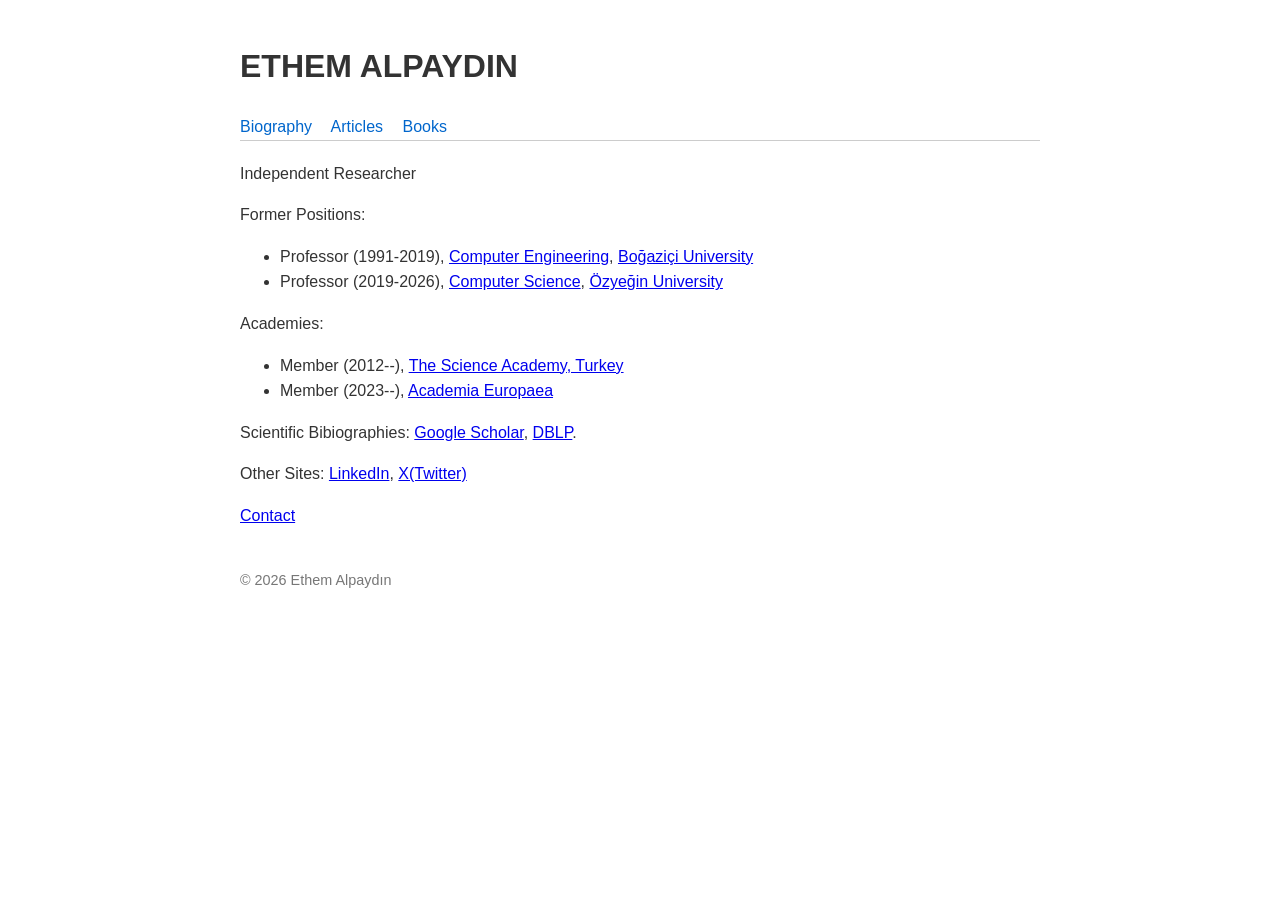
==== index.html @ f4fa3cfe "Update site" ====
<!DOCTYPE html>
<html lang="en">
<head>
    <meta charset="UTF-8">
    <title>ETHEM ALPAYDIN</title>
    <link rel="stylesheet" href="style.css">
</head>
<body>

<header>
    <h1>ETHEM ALPAYDIN</h1>
    <nav>
        <a href="biography/">Biography</a>
        <a href="articles/">Articles</a>
        <a href="books/">Books</a>
    </nav>
</header>

<main>
		<p>Independent Researcher</p>
		Former Positions:
		<ul>
		<li>Professor (1991-2019), <a href="https://www.cmpe.bogazici.edu.tr/">Computer Engineering</a>, <a href="https://www.bogazici.edu.tr">Boğaziçi University</a></li>
		<li>Professor (2019-2026), <a href="https://www.ozyegin.edu.tr/en/computer-science-department">Computer Science</a>, <a href="https://www.ozyegin.edu.tr">Özyeğin University</a></li>
		</ul>
		Academies:
		<ul>
		<li> Member (2012--), <a href="http://www.bilimakademisi.org/">The Science Academy, Turkey</a></li>
		<li> Member (2023--), <a href="http://ae-info.org/">Academia Europaea</a></li>
		</ul>

<p>Scientific Bibiographies: <a href="http://scholar.google.com/citations?user=lXYKgiYAAAAJ&amp;hl=en">Google Scholar</a>, <a href="https://dblp.org/pid/a/EthemAlpaydin.html">DBLP</a>.</p>

<p>Other Sites: <a href="https://www.linkedin.com/in/ethem-alpaydin-00889a22b/">LinkedIn</a>, <a href="https://x.com/ealpaydin">X(Twitter) </a> </p>

<p><a href="mailto:ethem.alpaydin+w@gmail.com">Contact</a>
</p>

</main>

<footer>
    <p>© 2026 Ethem Alpaydın</p>
</footer>

</body>
</html>
---- style.css ----
body {
    font-family: Arial, sans-serif;
    max-width: 800px;
    margin: auto;
    padding: 20px;
    line-height: 1.6;
    background: #ffffff;
    color: #333;
}

header {
    border-bottom: 1px solid #ccc;
    margin-bottom: 20px;
}

nav a {
    margin-right: 15px;
    text-decoration: none;
    color: #0066cc;
}

nav a:hover {
    text-decoration: underline;
}

footer {
    margin-top: 40px;
    font-size: 0.9em;
    color: #777;
}
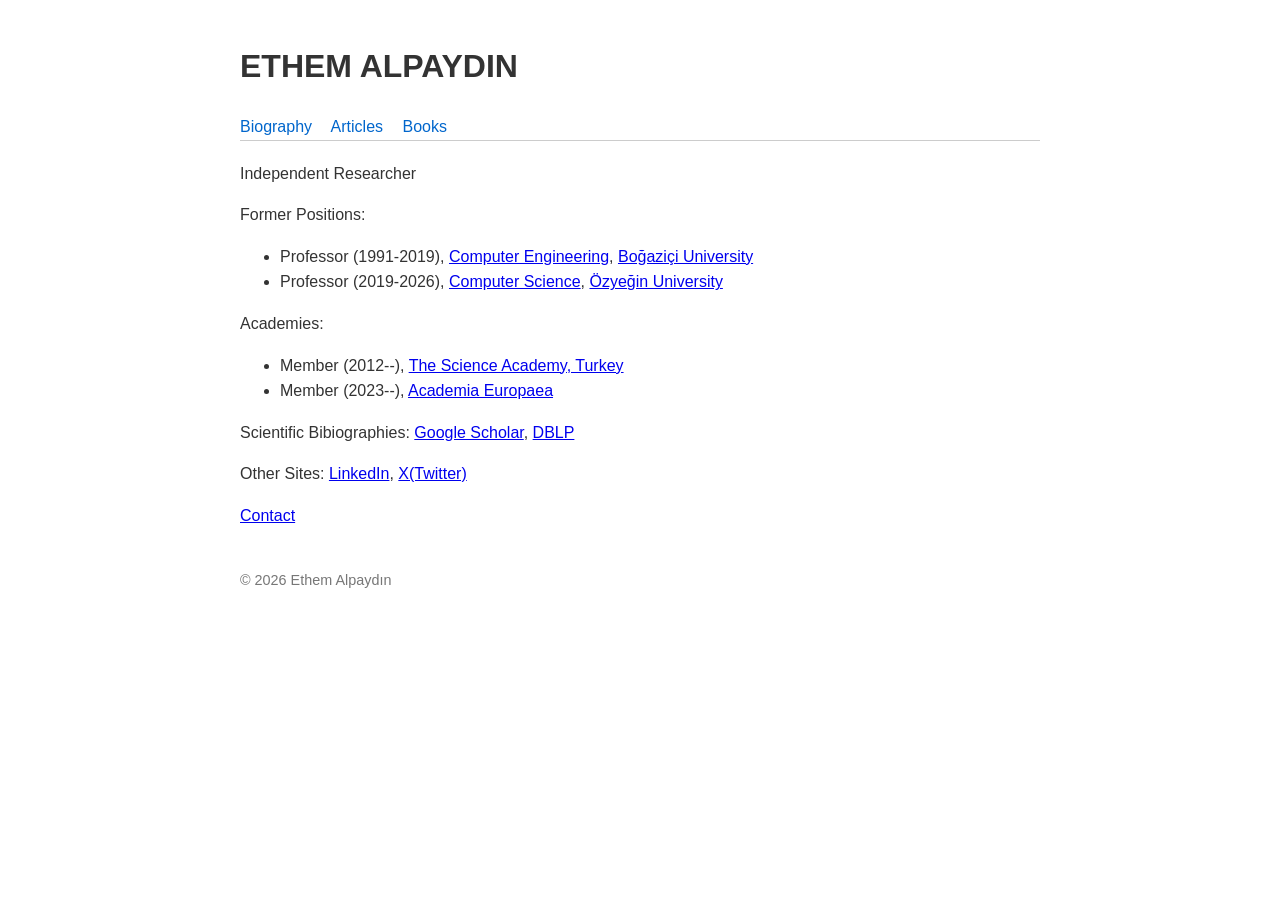
==== commit 0cdca545: "update web" ====
--- a/index.html
+++ b/index.html
@@ -29,11 +29,11 @@
 		<li> Member (2023--), <a href="http://ae-info.org/">Academia Europaea</a></li>
 		</ul>
 
-<p>Scientific Bibiographies: <a href="http://scholar.google.com/citations?user=lXYKgiYAAAAJ&amp;hl=en">Google Scholar</a>, <a href="https://dblp.org/pid/a/EthemAlpaydin.html">DBLP</a>.</p>
+<p>Scientific Bibiographies: <a href="http://scholar.google.com/citations?user=lXYKgiYAAAAJ&amp;hl=en">Google Scholar</a>, <a href="https://dblp.org/pid/a/EthemAlpaydin.html">DBLP</a></p>
 
 <p>Other Sites: <a href="https://www.linkedin.com/in/ethem-alpaydin-00889a22b/">LinkedIn</a>, <a href="https://x.com/ealpaydin">X(Twitter) </a> </p>
 
-<p><a href="mailto:ethem.alpaydin+w@gmail.com">Contact</a>
+<p><a href="mailto:ethem.alpaydin@gmail.com">Contact</a>
 </p>
 
 </main>
@@ -43,4 +43,4 @@
 </footer>
 
 </body>
-</html>+</html>
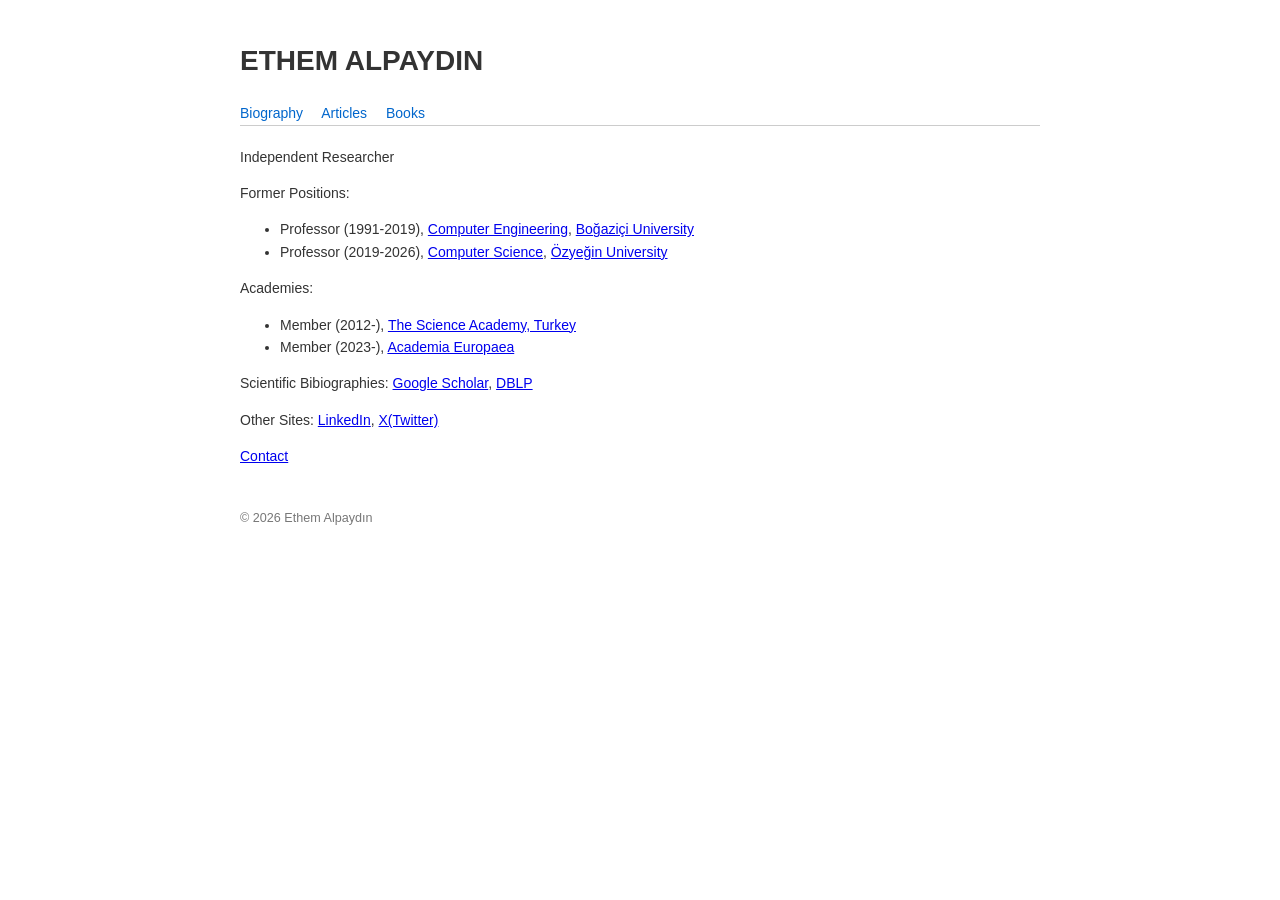
==== commit 6d6d9d3c: "update web" ====
--- a/index.html
+++ b/index.html
@@ -25,8 +25,8 @@
 		</ul>
 		Academies:
 		<ul>
-		<li> Member (2012--), <a href="http://www.bilimakademisi.org/">The Science Academy, Turkey</a></li>
-		<li> Member (2023--), <a href="http://ae-info.org/">Academia Europaea</a></li>
+		<li> Member (2012-), <a href="http://www.bilimakademisi.org/">The Science Academy, Turkey</a></li>
+		<li> Member (2023-), <a href="http://ae-info.org/">Academia Europaea</a></li>
 		</ul>
 
 <p>Scientific Bibiographies: <a href="http://scholar.google.com/citations?user=lXYKgiYAAAAJ&amp;hl=en">Google Scholar</a>, <a href="https://dblp.org/pid/a/EthemAlpaydin.html">DBLP</a></p>
--- a/style.css
+++ b/style.css
@@ -1,8 +1,9 @@
 body {
-    font-family: Arial, sans-serif;
+    font-family: "Open Sans", Verdana, Arial, sans-serif;
     max-width: 800px;
     margin: auto;
     padding: 20px;
+    font-size: 14px;
     line-height: 1.6;
     background: #ffffff;
     color: #333;
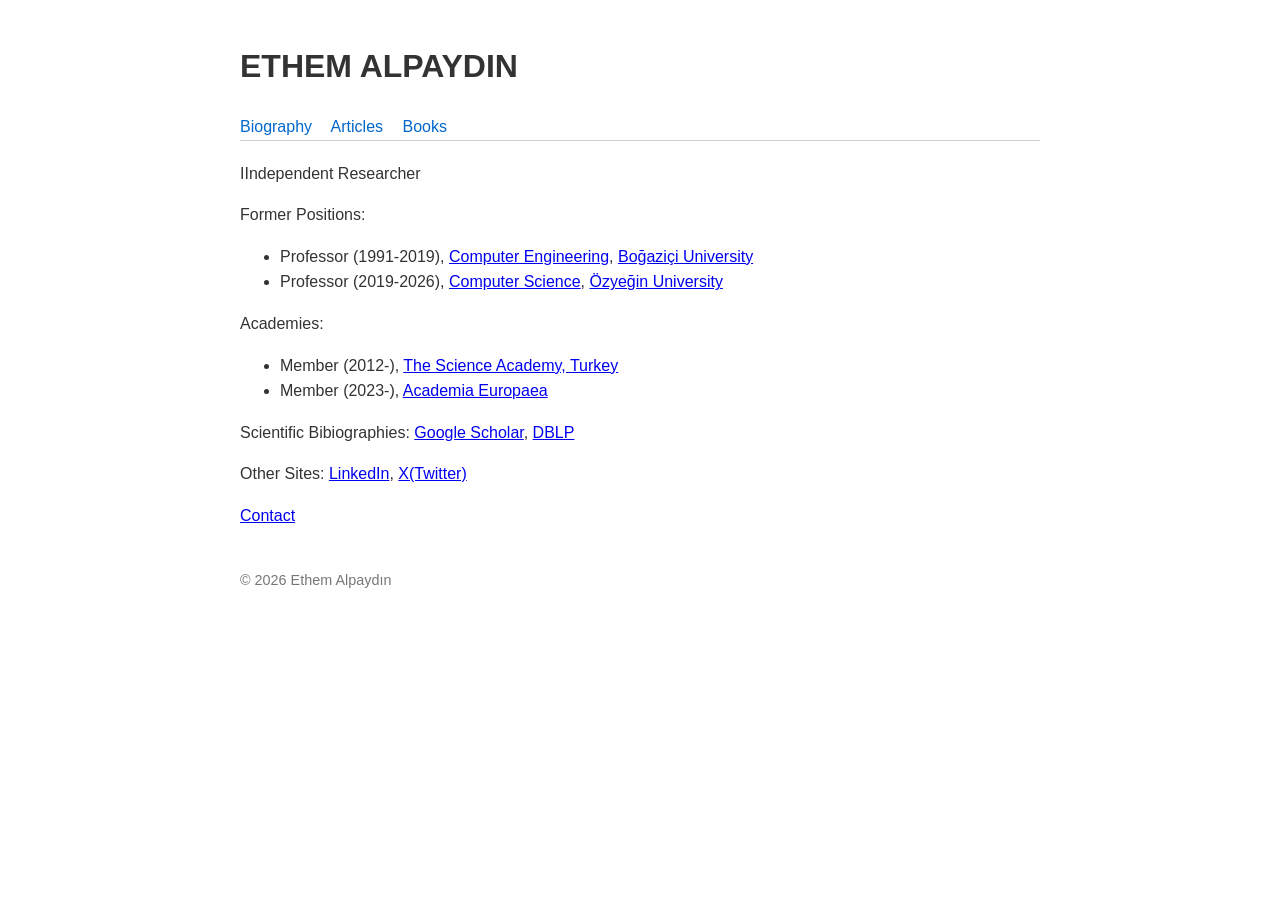
==== commit 21e9283e: "Update website" ====
--- a/index.html
+++ b/index.html
@@ -17,7 +17,7 @@
 </header>
 
 <main>
-		<p>Independent Researcher</p>
+		<p>IIndependent Researcher</p>
 		Former Positions:
 		<ul>
 		<li>Professor (1991-2019), <a href="https://www.cmpe.bogazici.edu.tr/">Computer Engineering</a>, <a href="https://www.bogazici.edu.tr">Boğaziçi University</a></li>
--- a/style.css
+++ b/style.css
@@ -1,9 +1,9 @@
 body {
-    font-family: "Open Sans", Verdana, Arial, sans-serif;
+    font-family: "SF Pro", "Inter", "Open Sans", Verdana, Arial, sans-serif;
     max-width: 800px;
     margin: auto;
     padding: 20px;
-    font-size: 14px;
+    font-size: 16px;
     line-height: 1.6;
     background: #ffffff;
     color: #333;
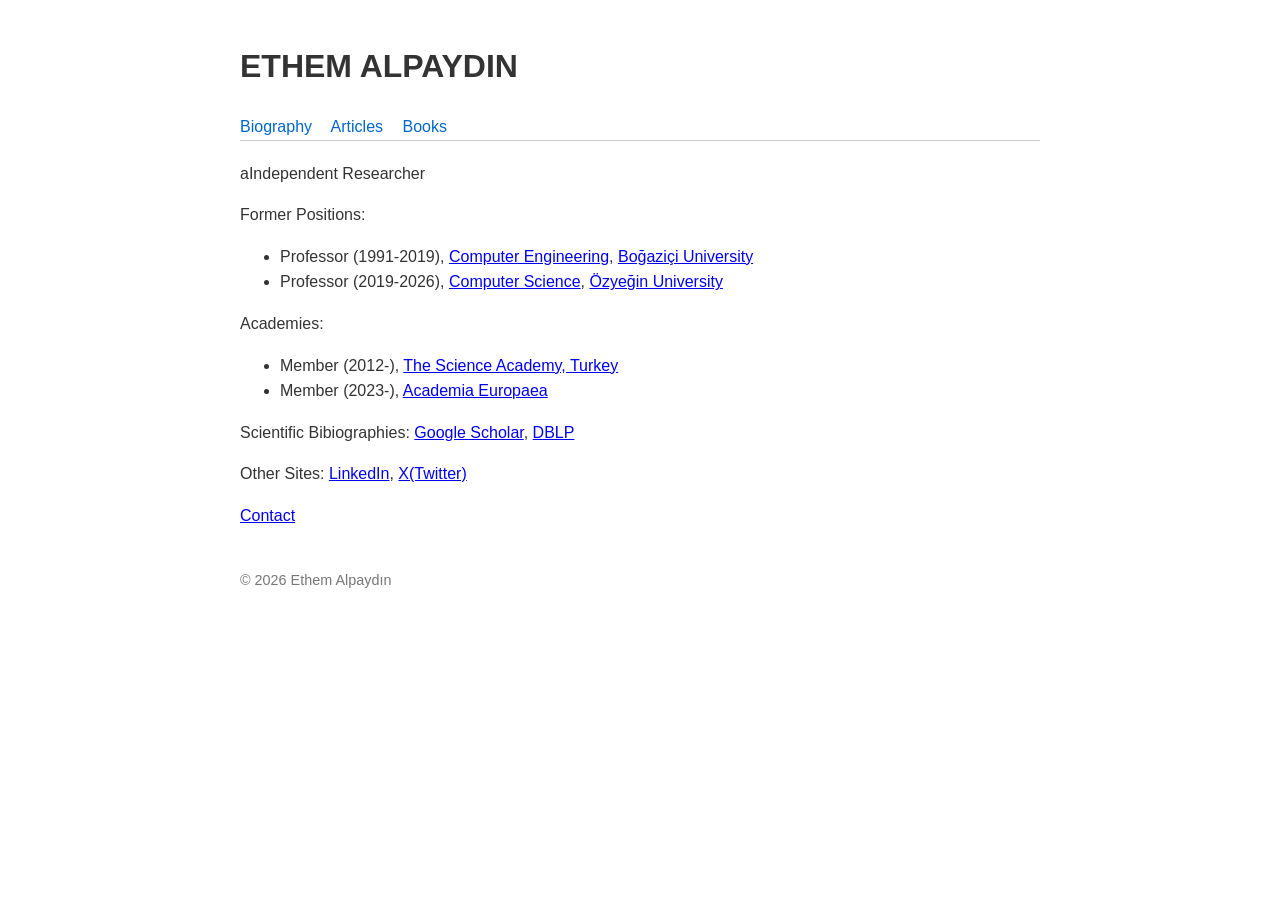
==== commit 6753d4c2: "Update website" ====
--- a/index.html
+++ b/index.html
@@ -17,7 +17,7 @@
 </header>
 
 <main>
-		<p>IIndependent Researcher</p>
+		<p>aIndependent Researcher</p>
 		Former Positions:
 		<ul>
 		<li>Professor (1991-2019), <a href="https://www.cmpe.bogazici.edu.tr/">Computer Engineering</a>, <a href="https://www.bogazici.edu.tr">Boğaziçi University</a></li>
--- a/style.css
+++ b/style.css
@@ -1,5 +1,5 @@
 body {
-    font-family: "SF Pro", "Inter", "Open Sans", Verdana, Arial, sans-serif;
+    font-family: "SF Pro Display", "Inter", "Open Sans", Verdana, Arial, sans-serif;
     max-width: 800px;
     margin: auto;
     padding: 20px;
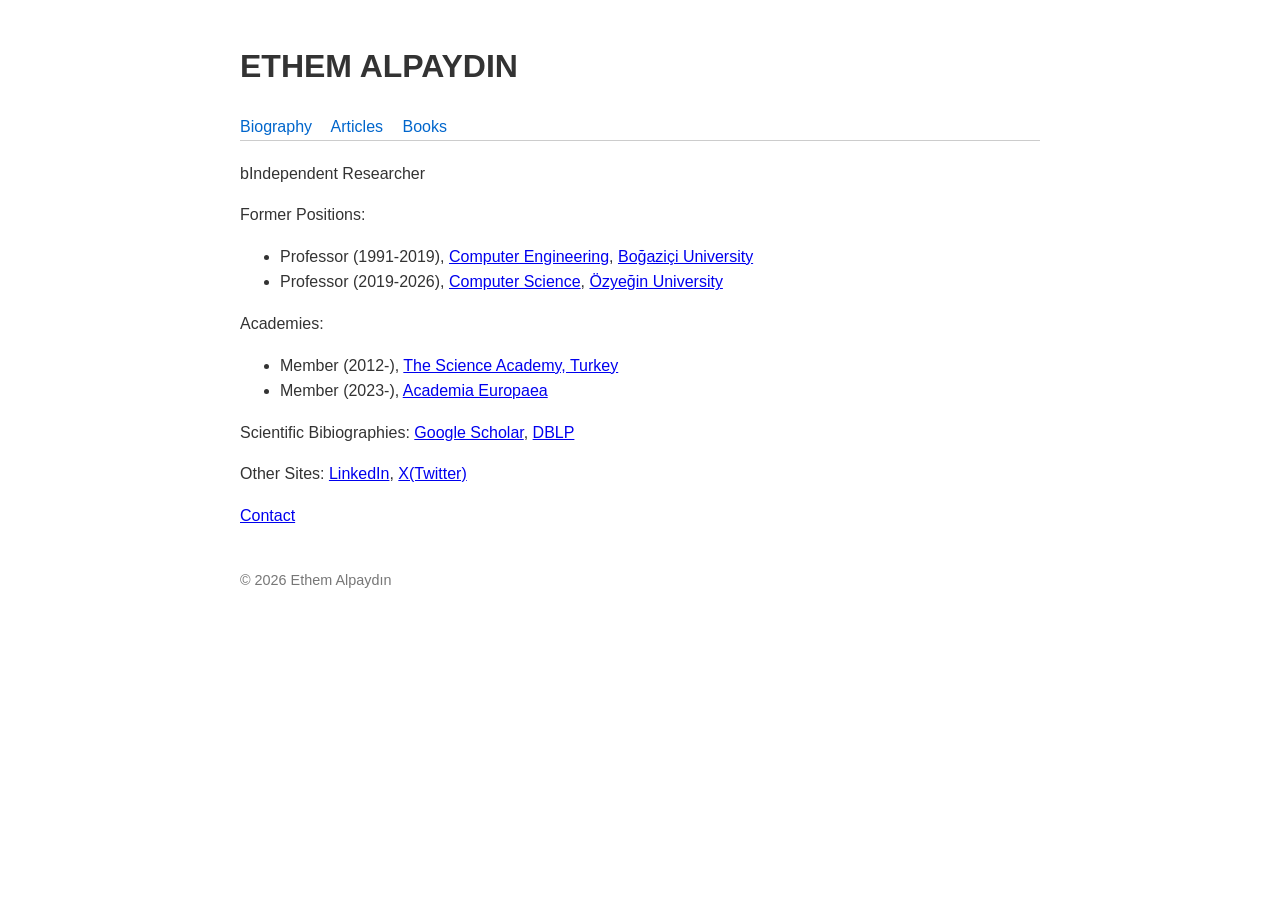
==== commit 403611f0: "Update website" ====
--- a/index.html
+++ b/index.html
@@ -17,7 +17,7 @@
 </header>
 
 <main>
-		<p>aIndependent Researcher</p>
+		<p>bIndependent Researcher</p>
 		Former Positions:
 		<ul>
 		<li>Professor (1991-2019), <a href="https://www.cmpe.bogazici.edu.tr/">Computer Engineering</a>, <a href="https://www.bogazici.edu.tr">Boğaziçi University</a></li>
--- a/style.css
+++ b/style.css
@@ -1,5 +1,5 @@
 body {
-    font-family: "SF Pro Display", "Inter", "Open Sans", Verdana, Arial, sans-serif;
+    font-family: "SF Compact Display", "Inter", "Open Sans", Verdana, Arial, sans-serif;
     max-width: 800px;
     margin: auto;
     padding: 20px;
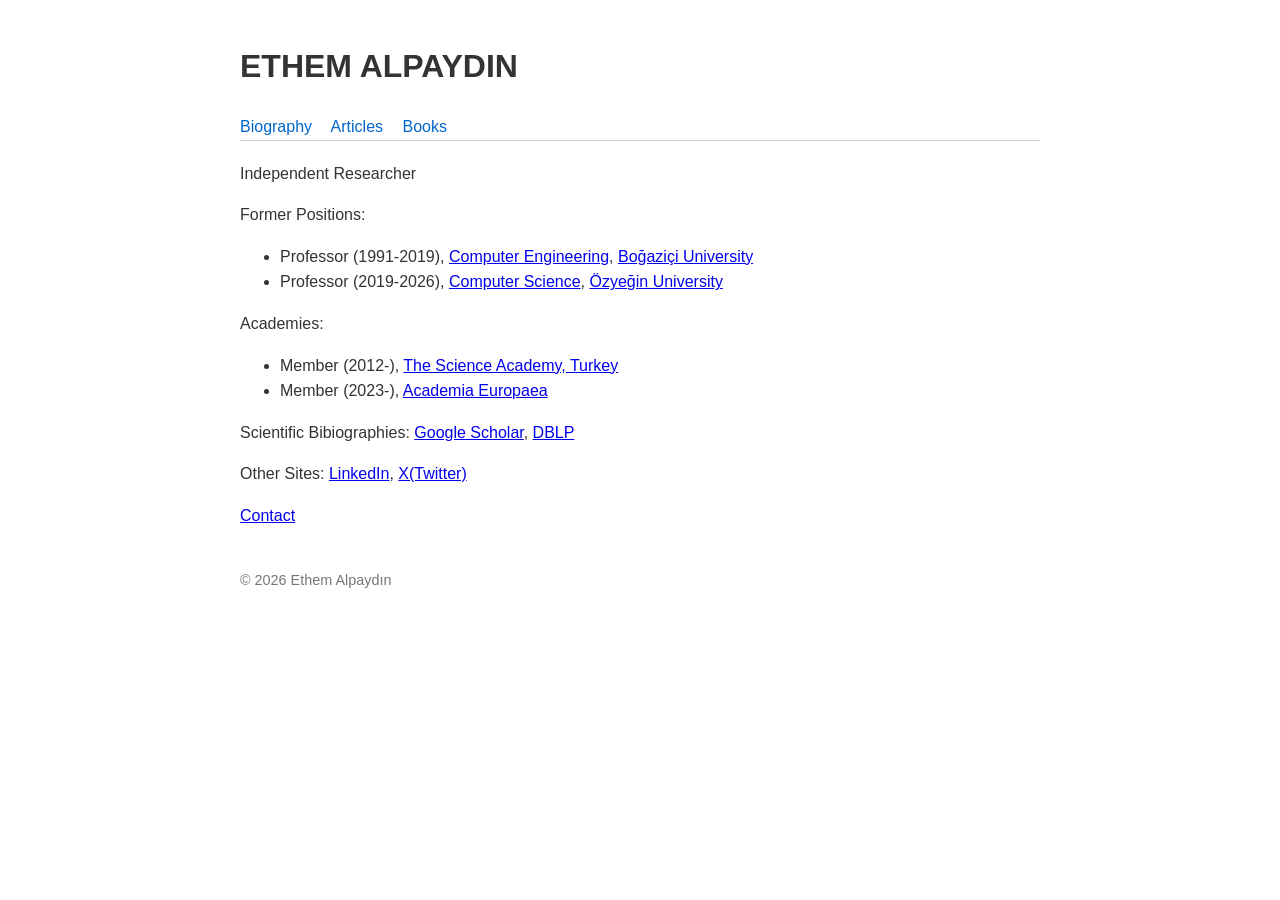
==== commit abffb260: "Update website" ====
--- a/index.html
+++ b/index.html
@@ -17,7 +17,7 @@
 </header>
 
 <main>
-		<p>bIndependent Researcher</p>
+		<p>Independent Researcher</p>
 		Former Positions:
 		<ul>
 		<li>Professor (1991-2019), <a href="https://www.cmpe.bogazici.edu.tr/">Computer Engineering</a>, <a href="https://www.bogazici.edu.tr">Boğaziçi University</a></li>
--- a/style.css
+++ b/style.css
@@ -1,5 +1,5 @@
 body {
-    font-family: "SF Compact Display", "Inter", "Open Sans", Verdana, Arial, sans-serif;
+    font-family: "SF Pro Display", "Inter", "Open Sans", Verdana, Arial, sans-serif;
     max-width: 800px;
     margin: auto;
     padding: 20px;
@@ -28,4 +28,4 @@
     margin-top: 40px;
     font-size: 0.9em;
     color: #777;
-}+}
